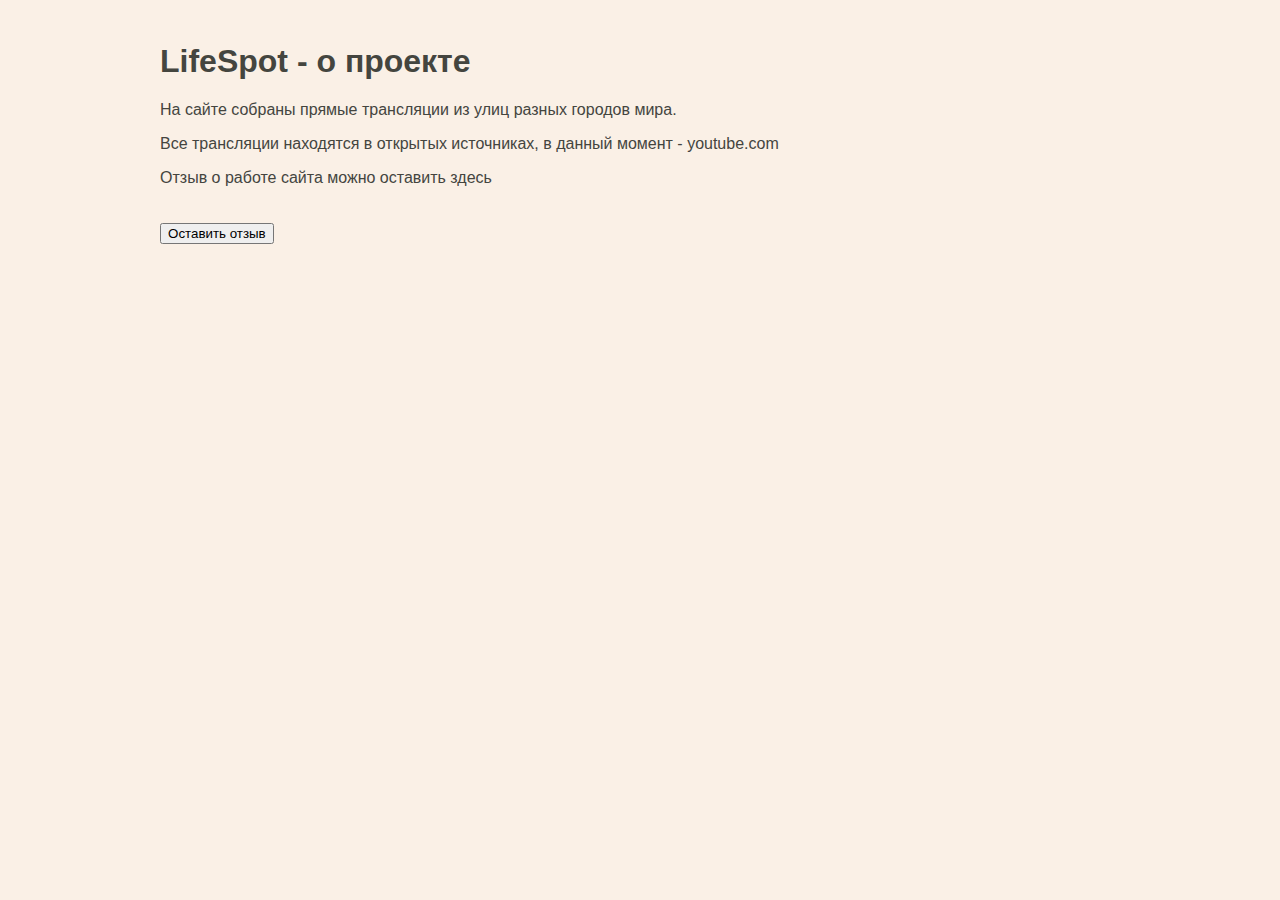
==== LifeSpot/Views/about.html @ 8aafd43d "Add project files." ====
﻿<!DOCTYPE html>
<html lang="en">

<head>
    <meta charset="UTF-8">
    <title>LifeSpot</title>
    <link href="../Static/CSS/index.css" rel="stylesheet" type="text/css">
    <script type="text/javascript" src="../Static/JS/about.js"></script>
</head>

<header id="header-index">
    <h1>LifeSpot - о проекте</h1>
    <p>На сайте собраны прямые трансляции из улиц разных городов мира.</p>
    <p>Все трансляции находятся в открытых источниках, в данный момент - youtube.com</p>
    <p>Отзыв о работе сайта можно оставить здесь</p>
</header>

<!--SIDEBAR-->
<body>
    <div class="reviews">
        <div class="review-button">
            <button onclick="getReview()">Оставить отзыв</button>
        </div>
    </div>
</body>
<!--FOOTER-->

</html>
---- LifeSpot/Static/CSS/index.css ----
﻿header, footer, aside, body, .navbar, .video-container {
    font-family: "Helvetica 65 Medium", sans-serif;
}

header, footer, body, .video-container {
    background-color: linen;
}

/*Глобальные стили для хедеров на всём сайте*/
header {
    color: black;
    padding-left: 1%;
    padding-top: 1.2%;
}

/*Стиль хедера для главной страницы имеет приоритет,
так как используется селектор по идентификатору*/
#header-index {
    color: #44453f;
}

/*.bordered {
    border: 2px solid black;
    background-color: azure;
    padding: 10px;
}*/

.video-container {
    display: inline-block;
    padding-left: 1%;
    padding-top: 1%;
}

.navbar {
    color: darkgray;
    padding-left: 15px;
}

header {
    padding-left: 1%;
    padding-top: 1.2%;
}

footer {
    position: fixed;
    bottom: 0;
    font-size: medium;
    color: dimgrey;
    line-height: 66%;
    padding-left: 1%;
}

aside {
    height: 100%; /* Высота в полный размер. Этот параметр можно убрать, если вы хотите выставлять высоту автоматически */
    width: 10%;
    position: fixed; /* Фиксированная позиция сайд-бара. Так он будет оставаться на месте при скроллинге */
    z-index: 1; /* Сайд-бар будет поверх остальных элементов */
    top: 0; /* Сайдбар будет в самой верхней части страницы */
    left: 0;
    background-color: #111; /* Черный цвет фона (задан в виде кода) */
    overflow-x: hidden; /* Отключаем горизонтальную прокрутку */
    padding-top: 2%;
    font-size: large;
}

body {
    padding-left: 11%;
}

/* Стили панели навигации */
.navbar p {
    color: darkgray;
    /* padding-left: 15%;*/
}

/* Стили панели навигации при наведении мышью */
.navbar p:hover {
    color: aliceblue;
}

input:focus {
    border: 3px solid red;
}

.review-container, .review-button {
    display: inline-block;
    margin-top: 0.5em;
    padding-left: 1%;
    padding-top: 1%;
}

.review-text {
    display: block;
    margin-top: 0.5em;
    padding-left: 1%;
    padding-top: 1%;
}
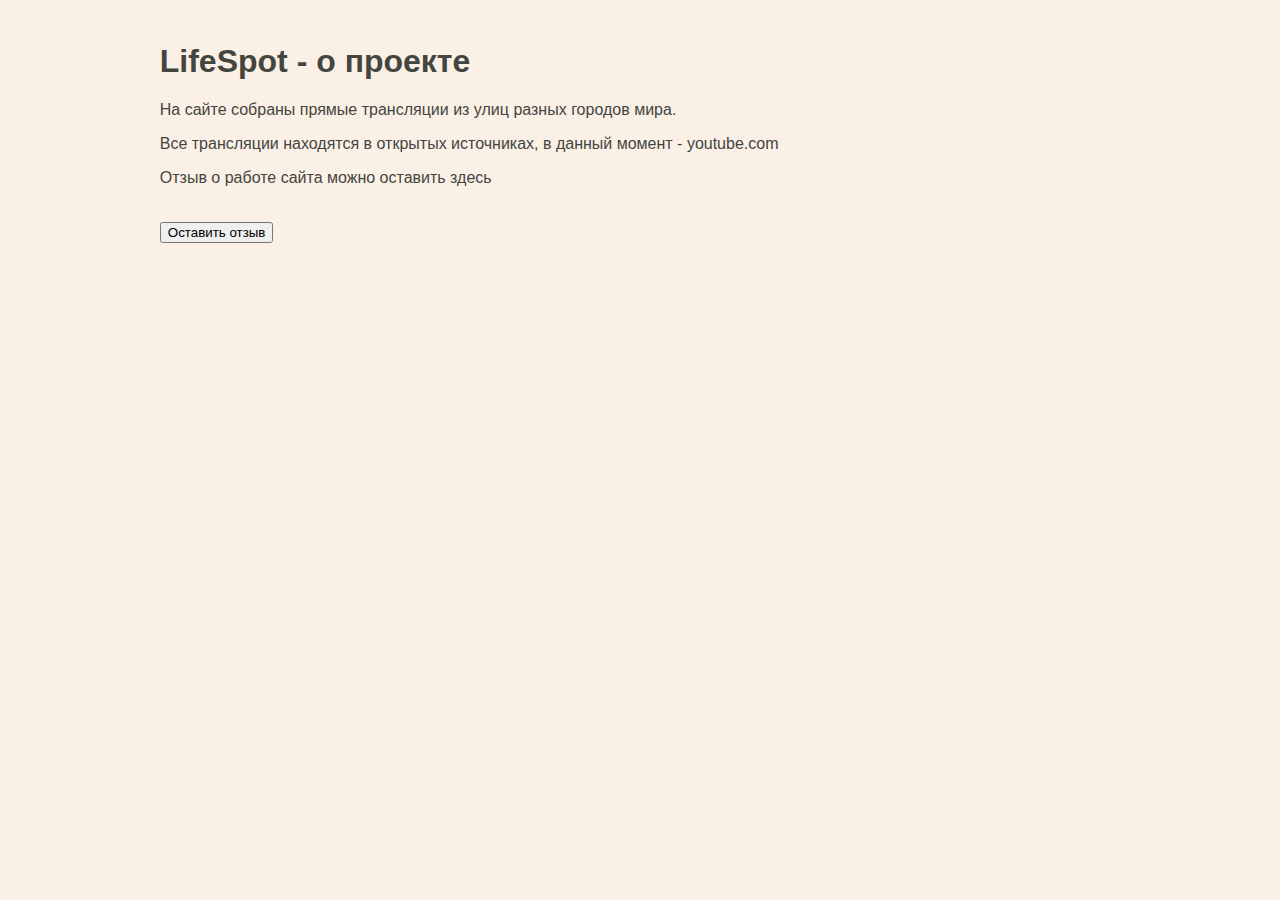
==== commit a7435f45: "31.4 Часть 4. JavaScript" ====
--- a/LifeSpot/Views/about.html
+++ b/LifeSpot/Views/about.html
@@ -5,13 +5,17 @@
     <meta charset="UTF-8">
     <title>LifeSpot</title>
     <link href="../Static/CSS/index.css" rel="stylesheet" type="text/css">
-    <script type="text/javascript" src="../Static/JS/about.js"></script>
+    <link href="../Static/CSS/slider.css" rel="stylesheet" type="text/css">
+    <script defer type="text/javascript" src="../Static/JS/about.js"></script>
+    <script defer type="text/javascript" src="../Static/JS/slider.js"></script>
+
 </head>
 
 <header id="header-index">
     <h1>LifeSpot - о проекте</h1>
     <p>На сайте собраны прямые трансляции из улиц разных городов мира.</p>
     <p>Все трансляции находятся в открытых источниках, в данный момент - youtube.com</p>
+    <!--SLIDER-->
     <p>Отзыв о работе сайта можно оставить здесь</p>
 </header>
 
@@ -19,10 +23,11 @@
 <body>
     <div class="reviews">
         <div class="review-button">
-            <button onclick="getReview()">Оставить отзыв</button>
+            <!--<button onclick="getReview()">Оставить отзыв</button>-->
+            <button onclick="addComment()">Оставить отзыв</button>
         </div>
     </div>
 </body>
 <!--FOOTER-->
 
-</html>+</html>
--- a/LifeSpot/Static/CSS/index.css
+++ b/LifeSpot/Static/CSS/index.css
@@ -65,6 +65,7 @@
 
 body {
     padding-left: 11%;
+    padding-right: 2%;
 }
 
 /* Стили панели навигации */
--- a/LifeSpot/Static/CSS/slider.css
+++ b/LifeSpot/Static/CSS/slider.css
@@ -0,0 +1,65 @@
+﻿.slider {
+    position: relative;
+    margin: auto;
+}
+
+    /*Изображения*/
+    .slider .images {
+        position: relative;
+    }
+
+    .slider .images img {
+        height: 100%;
+        width: 100%;
+    }
+
+    /*Кнопки переключения слайдов*/
+    .slider .previous, .slider .next {
+        cursor: pointer;
+        position: absolute;
+        top: 50%;
+        width: auto;
+        margin-top: -22px;
+        padding: 16px;
+        color: white;
+        font-weight: bold;
+        font-size: 18px;
+        transition: 0.5s ease;
+    }
+
+    .slider .previous {
+        border-radius: 0px 8px 8px 0px;
+    }
+
+    .slider .next {
+        right: 0;
+        border-radius: 8px 0px 0px 8px;
+    }
+
+        .slider .previous:hover, .slider .next:hover {
+            background-color: rgba(0,0,0,0.8);
+        }
+
+/*Кнопки выбора слайдов*/
+    .slider .buttons {
+        position: absolute;
+        bottom: 10px;
+        left: 50%;
+        transform: translateX(-50%);
+        display: flex;
+    }
+
+    .slider .buttons span {
+        height: 5px;
+        width: 50px;
+        border: 1px solid white;
+        margin: 0 3px;
+        cursor: pointer;
+    }
+
+
+
+
+        .active, .slider .button:hover {
+            background-color: rgba(0,0,0,0.4);
+        }
